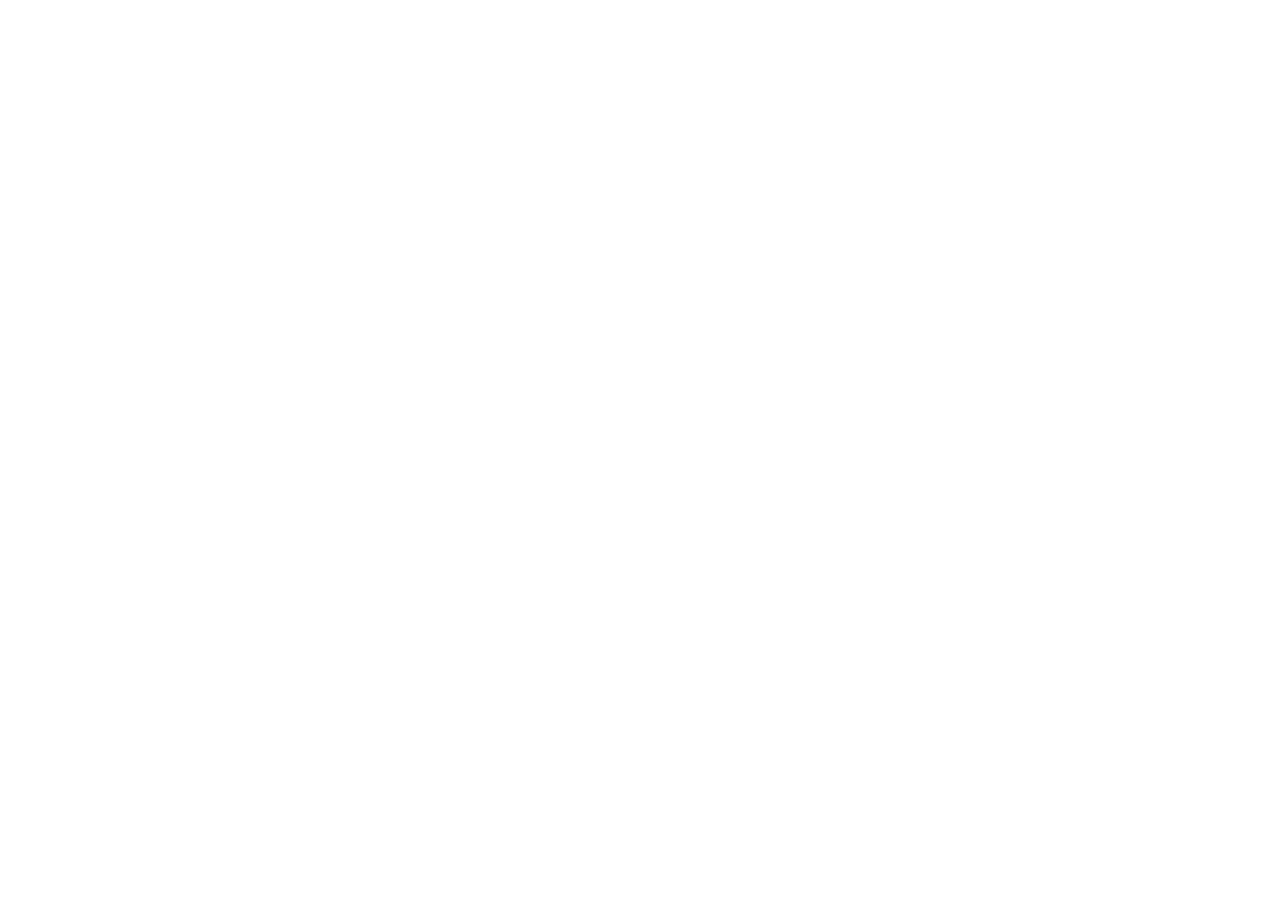
==== index.html @ 039b0dbd "create index" ====
<!DOCTYPE html>
<html lang="en">
<head>
    <meta charset="UTF-8">
    <meta name="viewport" content="width=device-width, initial-scale=1.0">
    <title>Document</title>
</head>
<body>
    
</body>
</html>
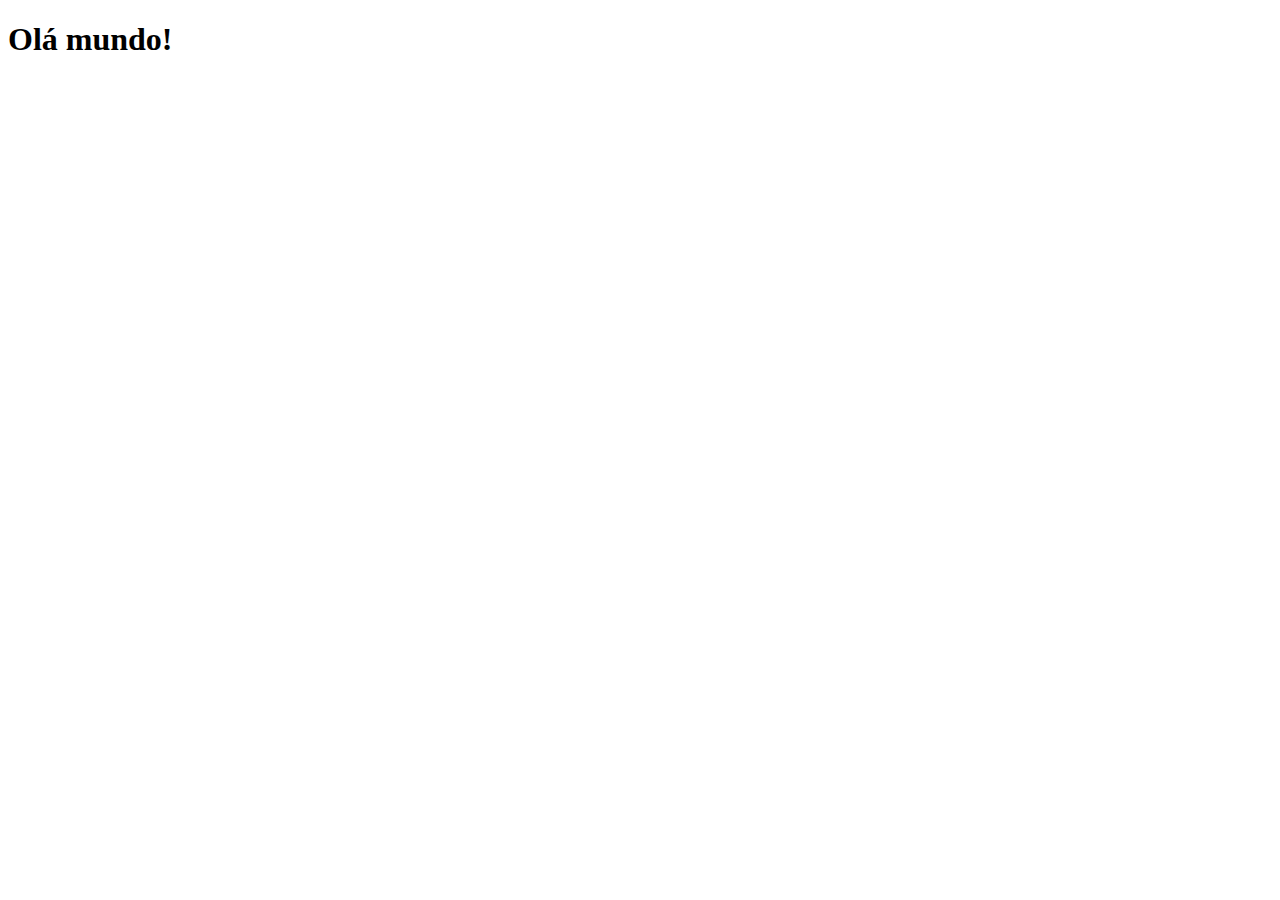
==== commit 6bc909fd: "nova linha" ====
--- a/index.html
+++ b/index.html
@@ -6,6 +6,6 @@
     <title>Document</title>
 </head>
 <body>
-    
+    <h1>Olá mundo!</h1>
 </body>
 </html>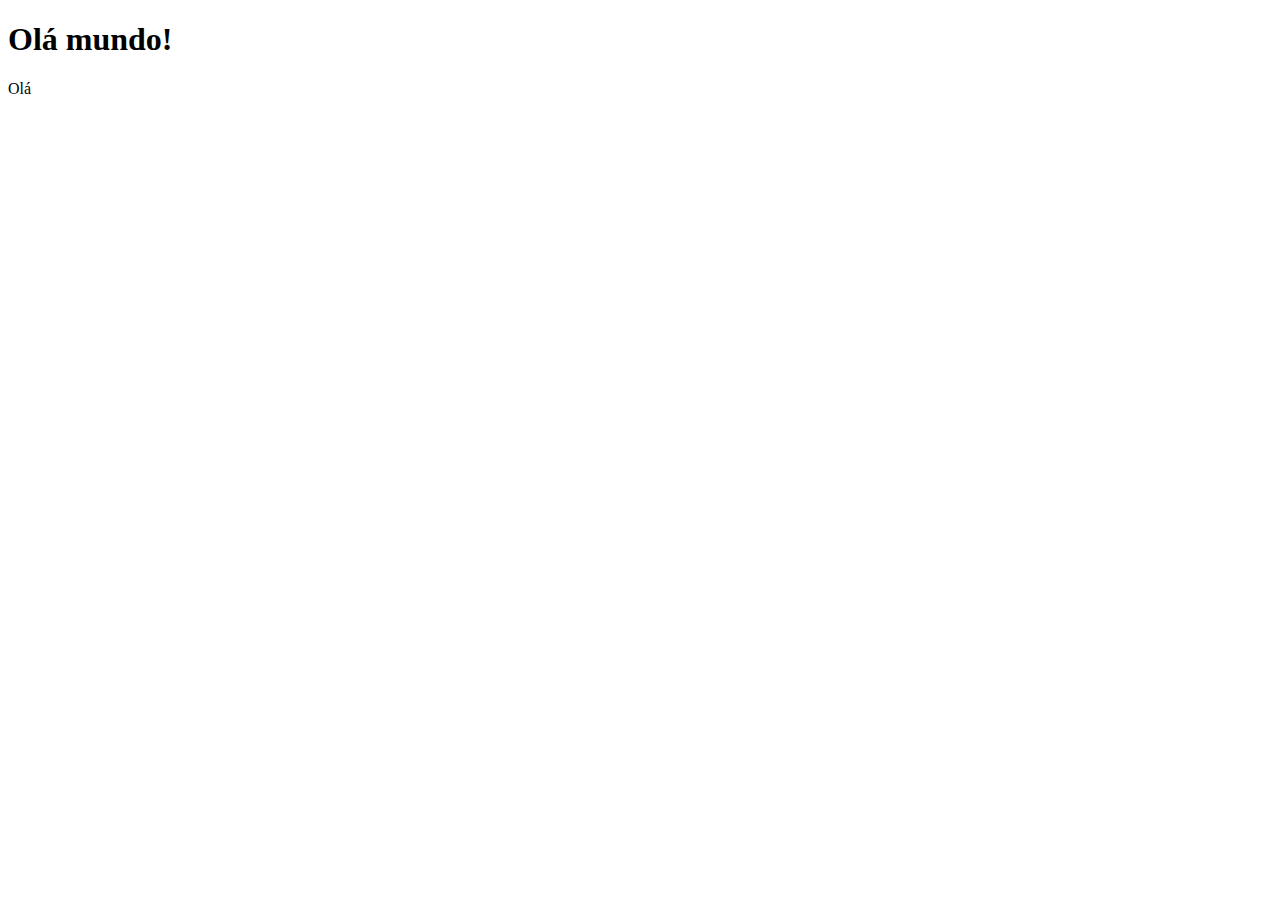
==== commit e5fdcc99: "Novo paragrafo" ====
--- a/index.html
+++ b/index.html
@@ -7,5 +7,6 @@
 </head>
 <body>
     <h1>Olá mundo!</h1>
+    <p>Olá</p>
 </body>
 </html>